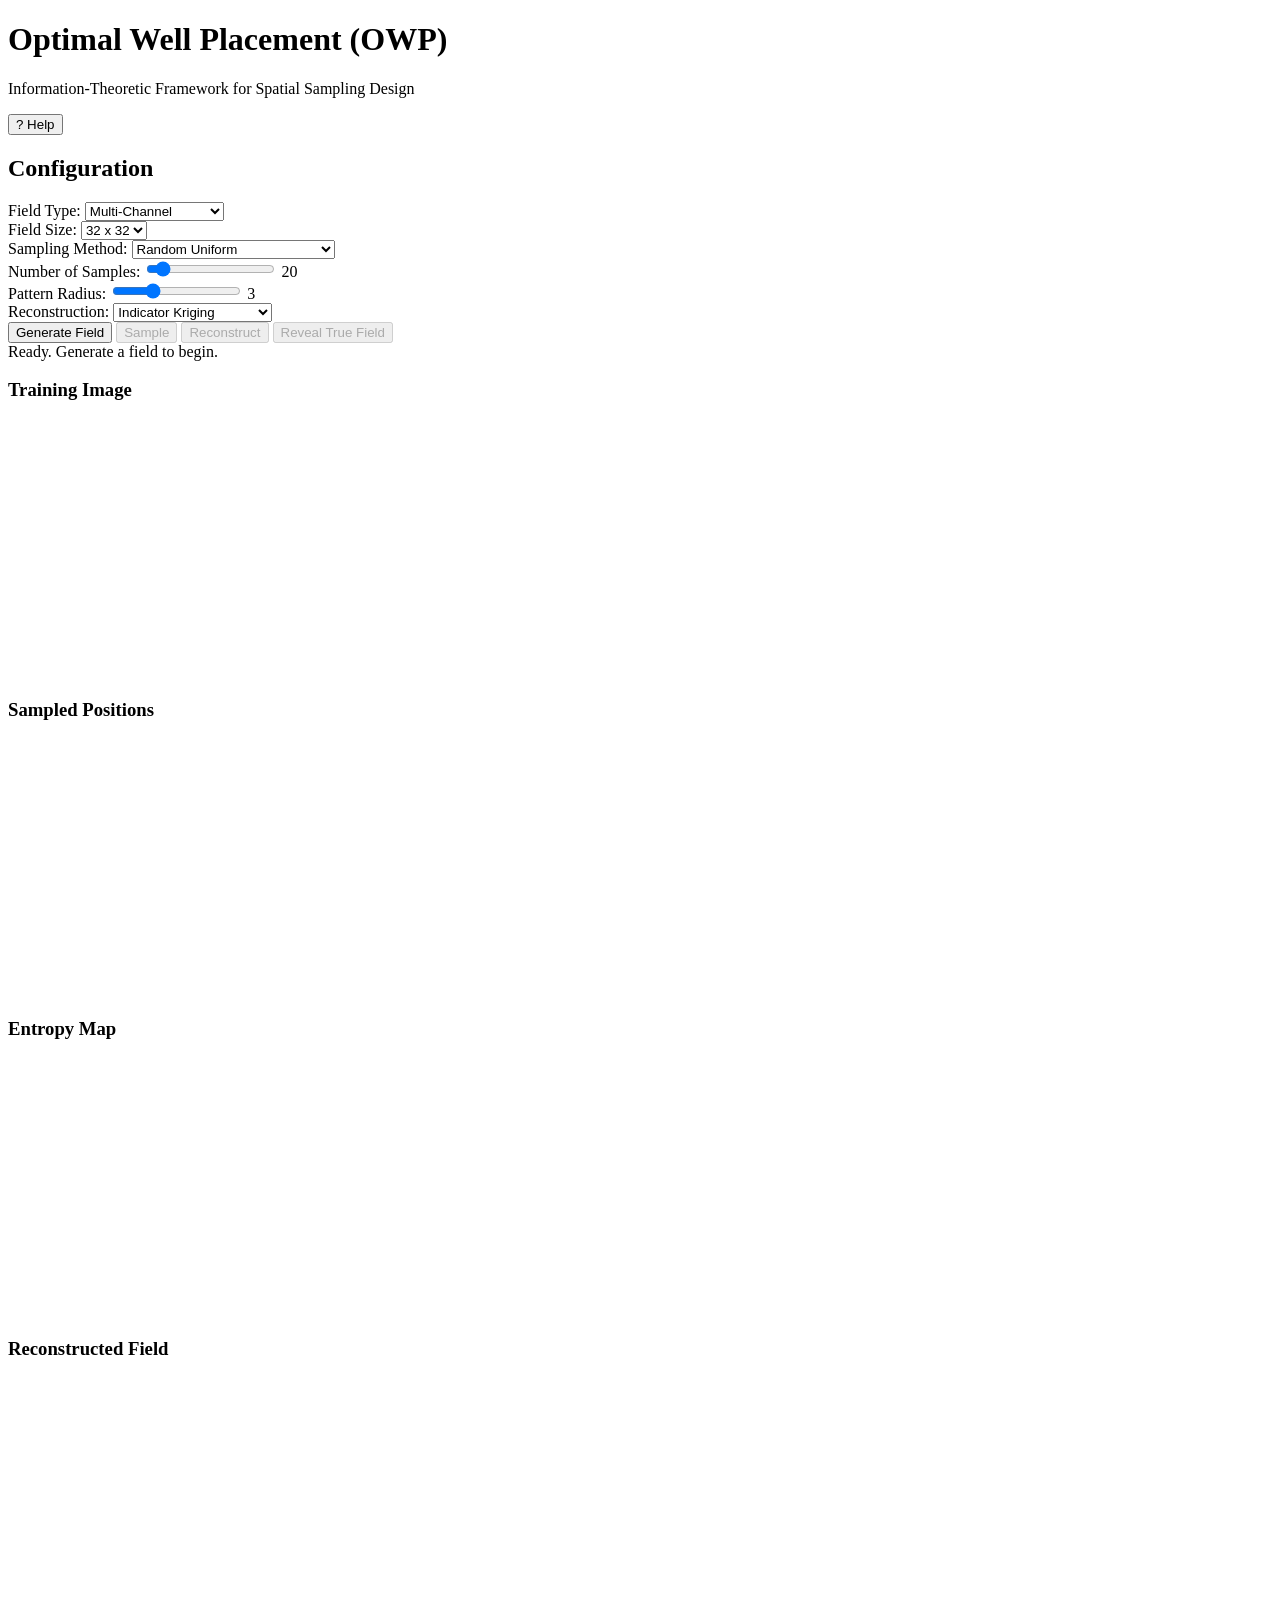
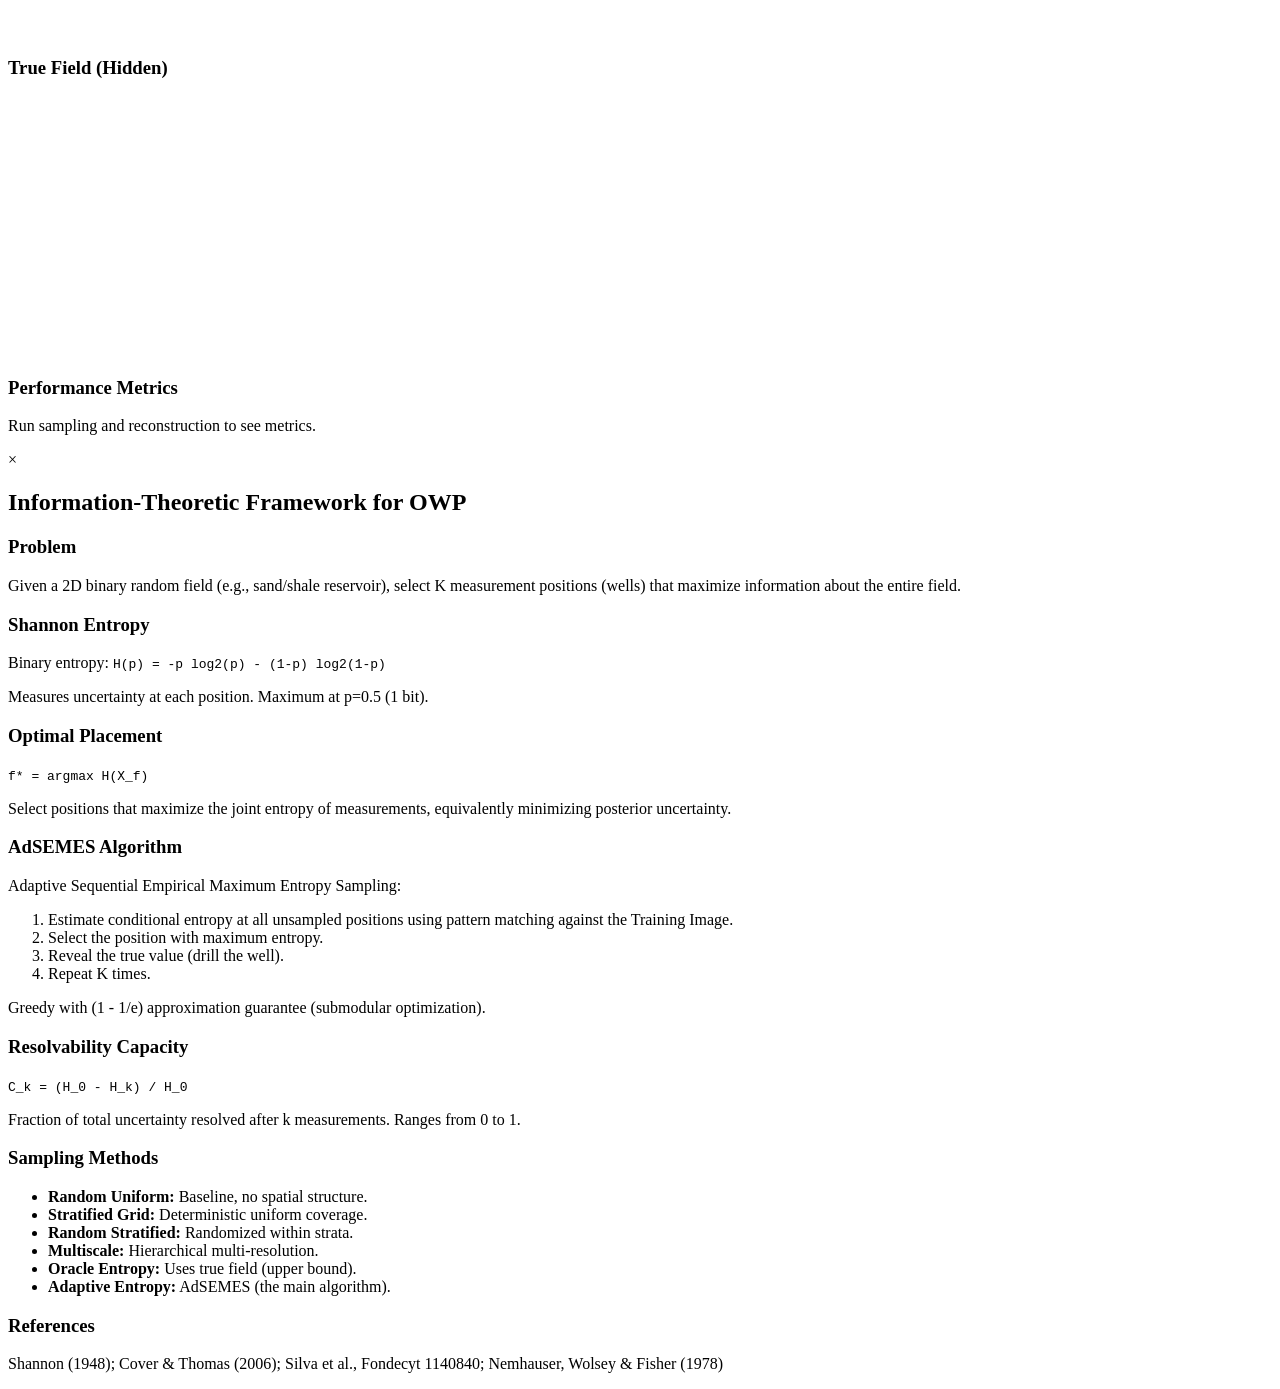
==== app/static/index.html @ acb8015a "Feat: Modernization 001" ====
<!DOCTYPE html>
<html lang="en">
<head>
    <meta charset="UTF-8">
    <meta name="viewport" content="width=device-width, initial-scale=1.0">
    <title>OWP - Optimal Well Placement</title>
    <link rel="stylesheet" href="/css/style.css">
</head>
<body>
    <header>
        <h1>Optimal Well Placement (OWP)</h1>
        <p class="subtitle">Information-Theoretic Framework for Spatial Sampling Design</p>
        <button id="helpBtn" class="btn btn-info">? Help</button>
    </header>

    <main>
        <!-- Controls Panel -->
        <section id="controls" class="panel">
            <h2>Configuration</h2>

            <div class="control-group">
                <label for="fieldType">Field Type:</label>
                <select id="fieldType">
                    <option value="single_channel">Single Channel</option>
                    <option value="multi_channel" selected>Multi-Channel</option>
                    <option value="branching">Branching</option>
                    <option value="random">Random Correlated</option>
                </select>
            </div>

            <div class="control-group">
                <label for="fieldSize">Field Size:</label>
                <select id="fieldSize">
                    <option value="16">16 x 16</option>
                    <option value="24">24 x 24</option>
                    <option value="32" selected>32 x 32</option>
                    <option value="48">48 x 48</option>
                    <option value="64">64 x 64</option>
                </select>
            </div>

            <div class="control-group">
                <label for="samplingMethod">Sampling Method:</label>
                <select id="samplingMethod">
                    <option value="random_uniform">Random Uniform</option>
                    <option value="stratified">Stratified Grid</option>
                    <option value="random_stratified">Random Stratified</option>
                    <option value="multiscale_stratified">Multiscale Stratified</option>
                    <option value="oracle_entropy">Oracle Entropy (Upper Bound)</option>
                    <option value="adaptive_entropy">Adaptive Entropy (AdSEMES)</option>
                </select>
            </div>

            <div class="control-group">
                <label for="numSamples">Number of Samples:</label>
                <input type="range" id="numSamples" min="5" max="200" value="20">
                <span id="numSamplesValue">20</span>
            </div>

            <div class="control-group">
                <label for="patternRadius">Pattern Radius:</label>
                <input type="range" id="patternRadius" min="1" max="8" value="3">
                <span id="patternRadiusValue">3</span>
            </div>

            <div class="control-group">
                <label for="reconMethod">Reconstruction:</label>
                <select id="reconMethod">
                    <option value="nearest">Nearest Neighbor</option>
                    <option value="kriging" selected>Indicator Kriging</option>
                    <option value="entropy_weighted">Entropy-Weighted IDW</option>
                </select>
            </div>

            <div class="button-group">
                <button id="generateBtn" class="btn btn-primary">Generate Field</button>
                <button id="sampleBtn" class="btn btn-secondary" disabled>Sample</button>
                <button id="inferBtn" class="btn btn-secondary" disabled>Reconstruct</button>
                <button id="revealBtn" class="btn btn-accent" disabled>Reveal True Field</button>
            </div>

            <div id="status" class="status-bar">Ready. Generate a field to begin.</div>
        </section>

        <!-- Visualization Grid -->
        <section id="visualizations" class="grid-container">
            <div class="grid-item">
                <h3>Training Image</h3>
                <canvas id="canvasTI" width="256" height="256"></canvas>
            </div>
            <div class="grid-item">
                <h3>Sampled Positions</h3>
                <canvas id="canvasSampled" width="256" height="256"></canvas>
            </div>
            <div class="grid-item">
                <h3>Entropy Map</h3>
                <canvas id="canvasEntropy" width="256" height="256"></canvas>
            </div>
            <div class="grid-item">
                <h3>Reconstructed Field</h3>
                <canvas id="canvasRecon" width="256" height="256"></canvas>
            </div>
            <div class="grid-item">
                <h3 id="trueFieldTitle">True Field (Hidden)</h3>
                <canvas id="canvasTrue" width="256" height="256"></canvas>
            </div>
            <div class="grid-item">
                <h3>Performance Metrics</h3>
                <div id="metricsPanel" class="metrics-content">
                    <p class="placeholder">Run sampling and reconstruction to see metrics.</p>
                </div>
            </div>
        </section>
    </main>

    <!-- Help Modal -->
    <div id="helpModal" class="modal hidden">
        <div class="modal-content">
            <span class="close-btn" id="closeHelp">&times;</span>
            <h2>Information-Theoretic Framework for OWP</h2>

            <h3>Problem</h3>
            <p>Given a 2D binary random field (e.g., sand/shale reservoir),
            select K measurement positions (wells) that maximize information
            about the entire field.</p>

            <h3>Shannon Entropy</h3>
            <p>Binary entropy: <code>H(p) = -p log2(p) - (1-p) log2(1-p)</code></p>
            <p>Measures uncertainty at each position. Maximum at p=0.5 (1 bit).</p>

            <h3>Optimal Placement</h3>
            <p><code>f* = argmax H(X_f)</code></p>
            <p>Select positions that maximize the joint entropy of measurements,
            equivalently minimizing posterior uncertainty.</p>

            <h3>AdSEMES Algorithm</h3>
            <p>Adaptive Sequential Empirical Maximum Entropy Sampling:</p>
            <ol>
                <li>Estimate conditional entropy at all unsampled positions using
                    pattern matching against the Training Image.</li>
                <li>Select the position with maximum entropy.</li>
                <li>Reveal the true value (drill the well).</li>
                <li>Repeat K times.</li>
            </ol>
            <p>Greedy with (1 - 1/e) approximation guarantee (submodular optimization).</p>

            <h3>Resolvability Capacity</h3>
            <p><code>C_k = (H_0 - H_k) / H_0</code></p>
            <p>Fraction of total uncertainty resolved after k measurements. Ranges from 0 to 1.</p>

            <h3>Sampling Methods</h3>
            <ul>
                <li><strong>Random Uniform:</strong> Baseline, no spatial structure.</li>
                <li><strong>Stratified Grid:</strong> Deterministic uniform coverage.</li>
                <li><strong>Random Stratified:</strong> Randomized within strata.</li>
                <li><strong>Multiscale:</strong> Hierarchical multi-resolution.</li>
                <li><strong>Oracle Entropy:</strong> Uses true field (upper bound).</li>
                <li><strong>Adaptive Entropy:</strong> AdSEMES (the main algorithm).</li>
            </ul>

            <h3>References</h3>
            <p>Shannon (1948); Cover & Thomas (2006); Silva et al., Fondecyt 1140840;
            Nemhauser, Wolsey & Fisher (1978)</p>
        </div>
    </div>

    <script src="/js/renderer.js"></script>
    <script src="/js/websocket.js"></script>
    <script src="/js/app.js"></script>
</body>
</html>
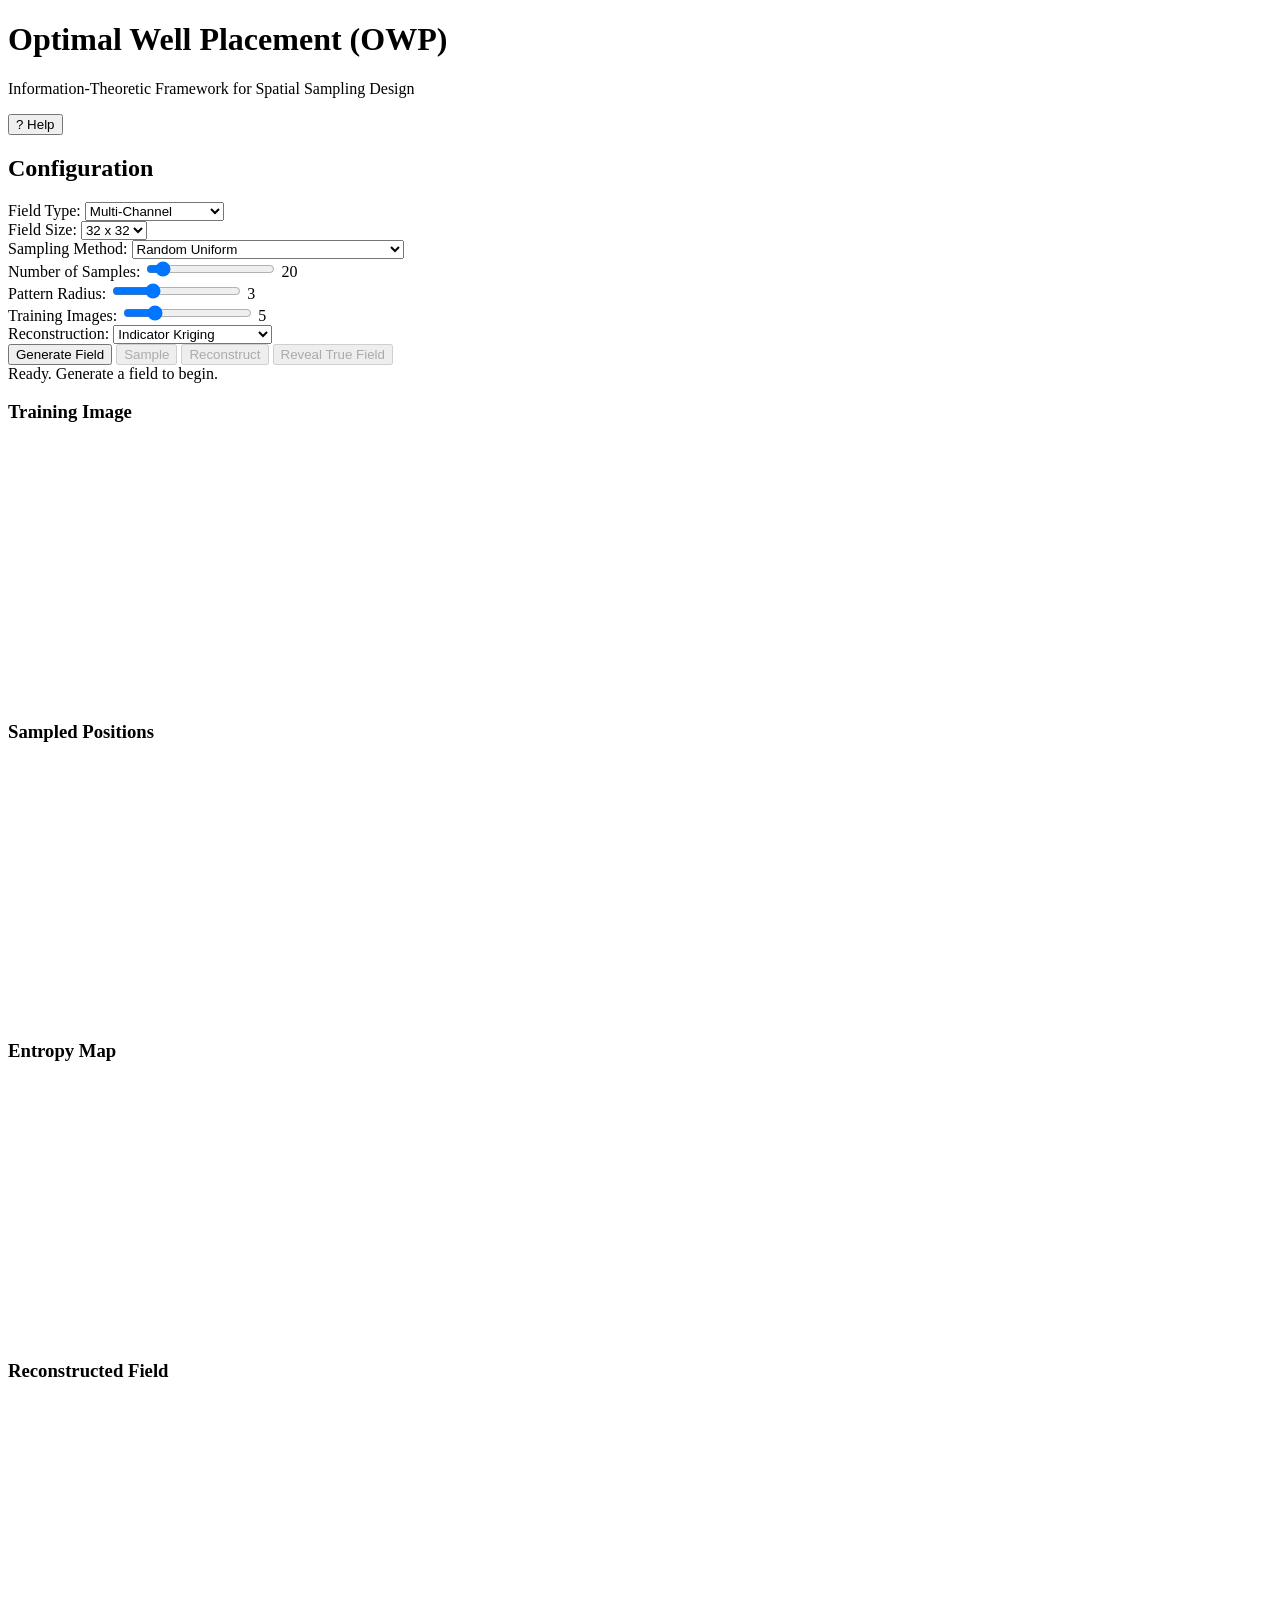
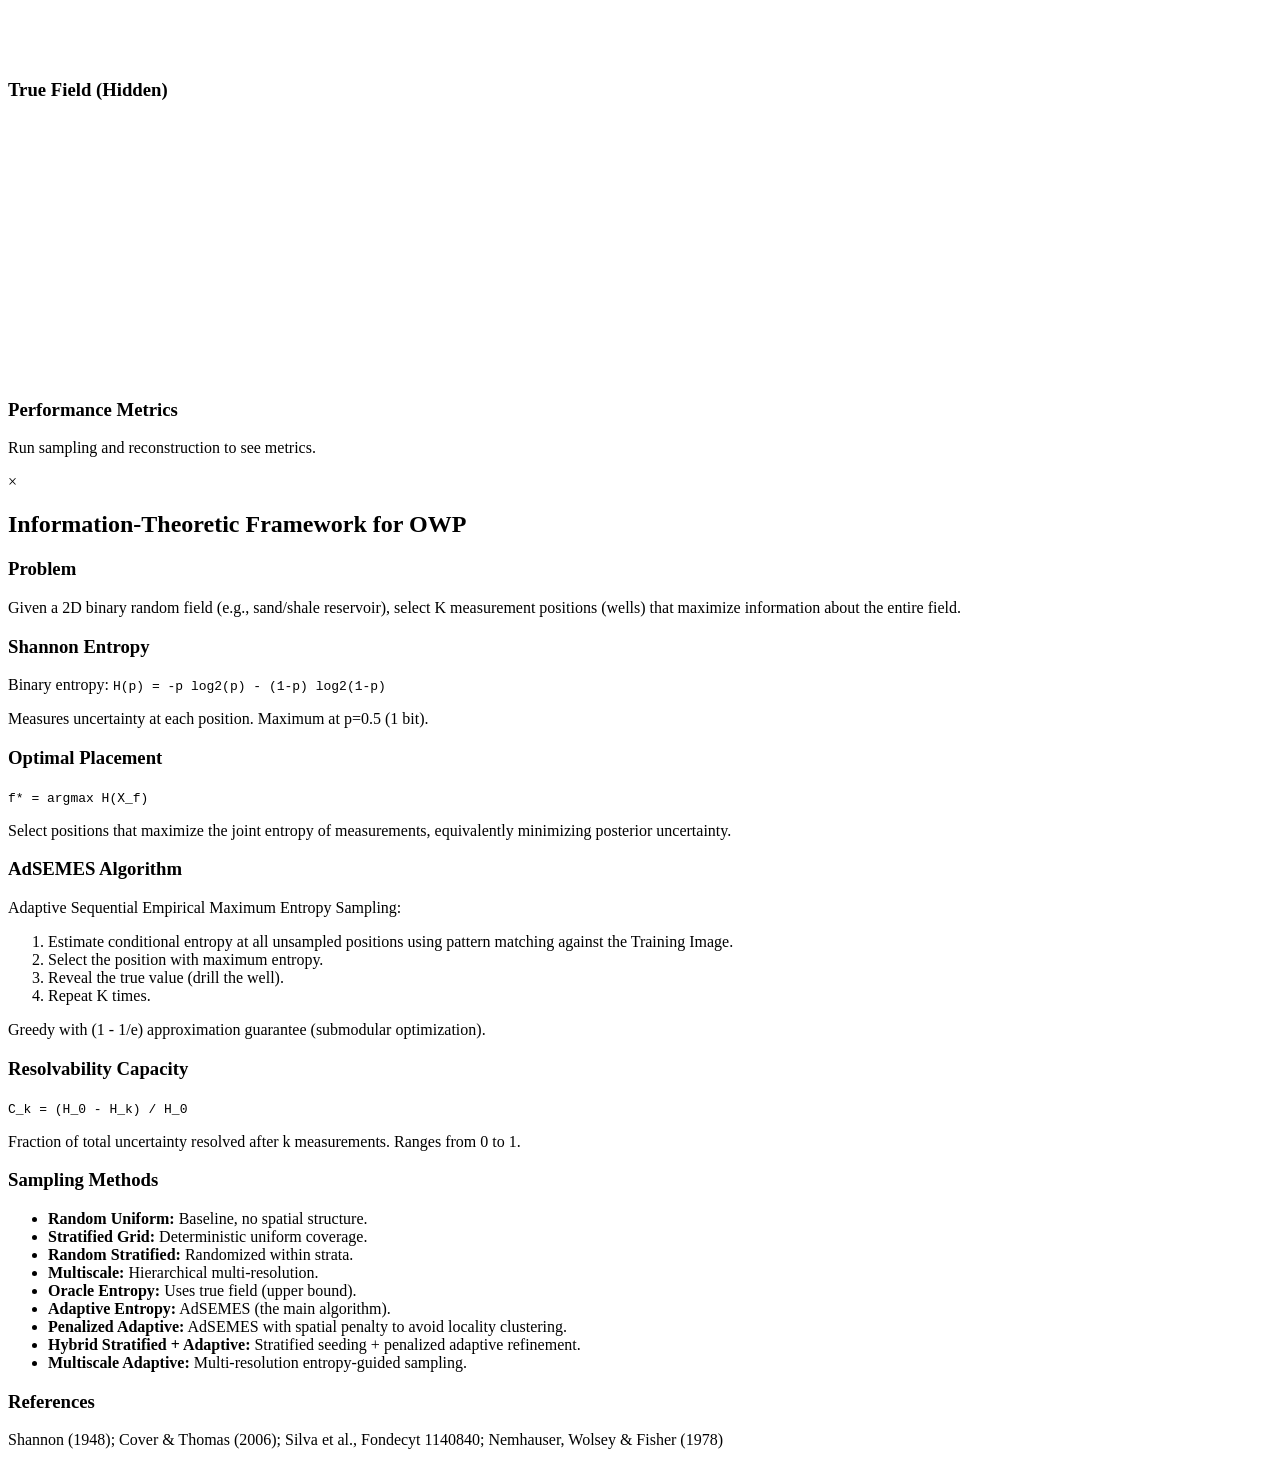
==== commit 599eea30: "OWP strategy" ====
--- a/app/static/index.html
+++ b/app/static/index.html
@@ -48,6 +48,9 @@
                     <option value="multiscale_stratified">Multiscale Stratified</option>
                     <option value="oracle_entropy">Oracle Entropy (Upper Bound)</option>
                     <option value="adaptive_entropy">Adaptive Entropy (AdSEMES)</option>
+                    <option value="penalized_adaptive">Penalized Adaptive (AdSEMES + Penalty)</option>
+                    <option value="hybrid_stratified_adaptive">Hybrid Stratified + Adaptive</option>
+                    <option value="multiscale_adaptive">Multiscale Adaptive</option>
                 </select>
             </div>
 
@@ -61,6 +64,12 @@
                 <label for="patternRadius">Pattern Radius:</label>
                 <input type="range" id="patternRadius" min="1" max="8" value="3">
                 <span id="patternRadiusValue">3</span>
+            </div>
+
+            <div class="control-group">
+                <label for="numTrainingImages">Training Images:</label>
+                <input type="range" id="numTrainingImages" min="1" max="20" value="5">
+                <span id="numTrainingImagesValue">5</span>
             </div>
 
             <div class="control-group">
@@ -156,6 +165,9 @@
                 <li><strong>Multiscale:</strong> Hierarchical multi-resolution.</li>
                 <li><strong>Oracle Entropy:</strong> Uses true field (upper bound).</li>
                 <li><strong>Adaptive Entropy:</strong> AdSEMES (the main algorithm).</li>
+                <li><strong>Penalized Adaptive:</strong> AdSEMES with spatial penalty to avoid locality clustering.</li>
+                <li><strong>Hybrid Stratified + Adaptive:</strong> Stratified seeding + penalized adaptive refinement.</li>
+                <li><strong>Multiscale Adaptive:</strong> Multi-resolution entropy-guided sampling.</li>
             </ul>
 
             <h3>References</h3>
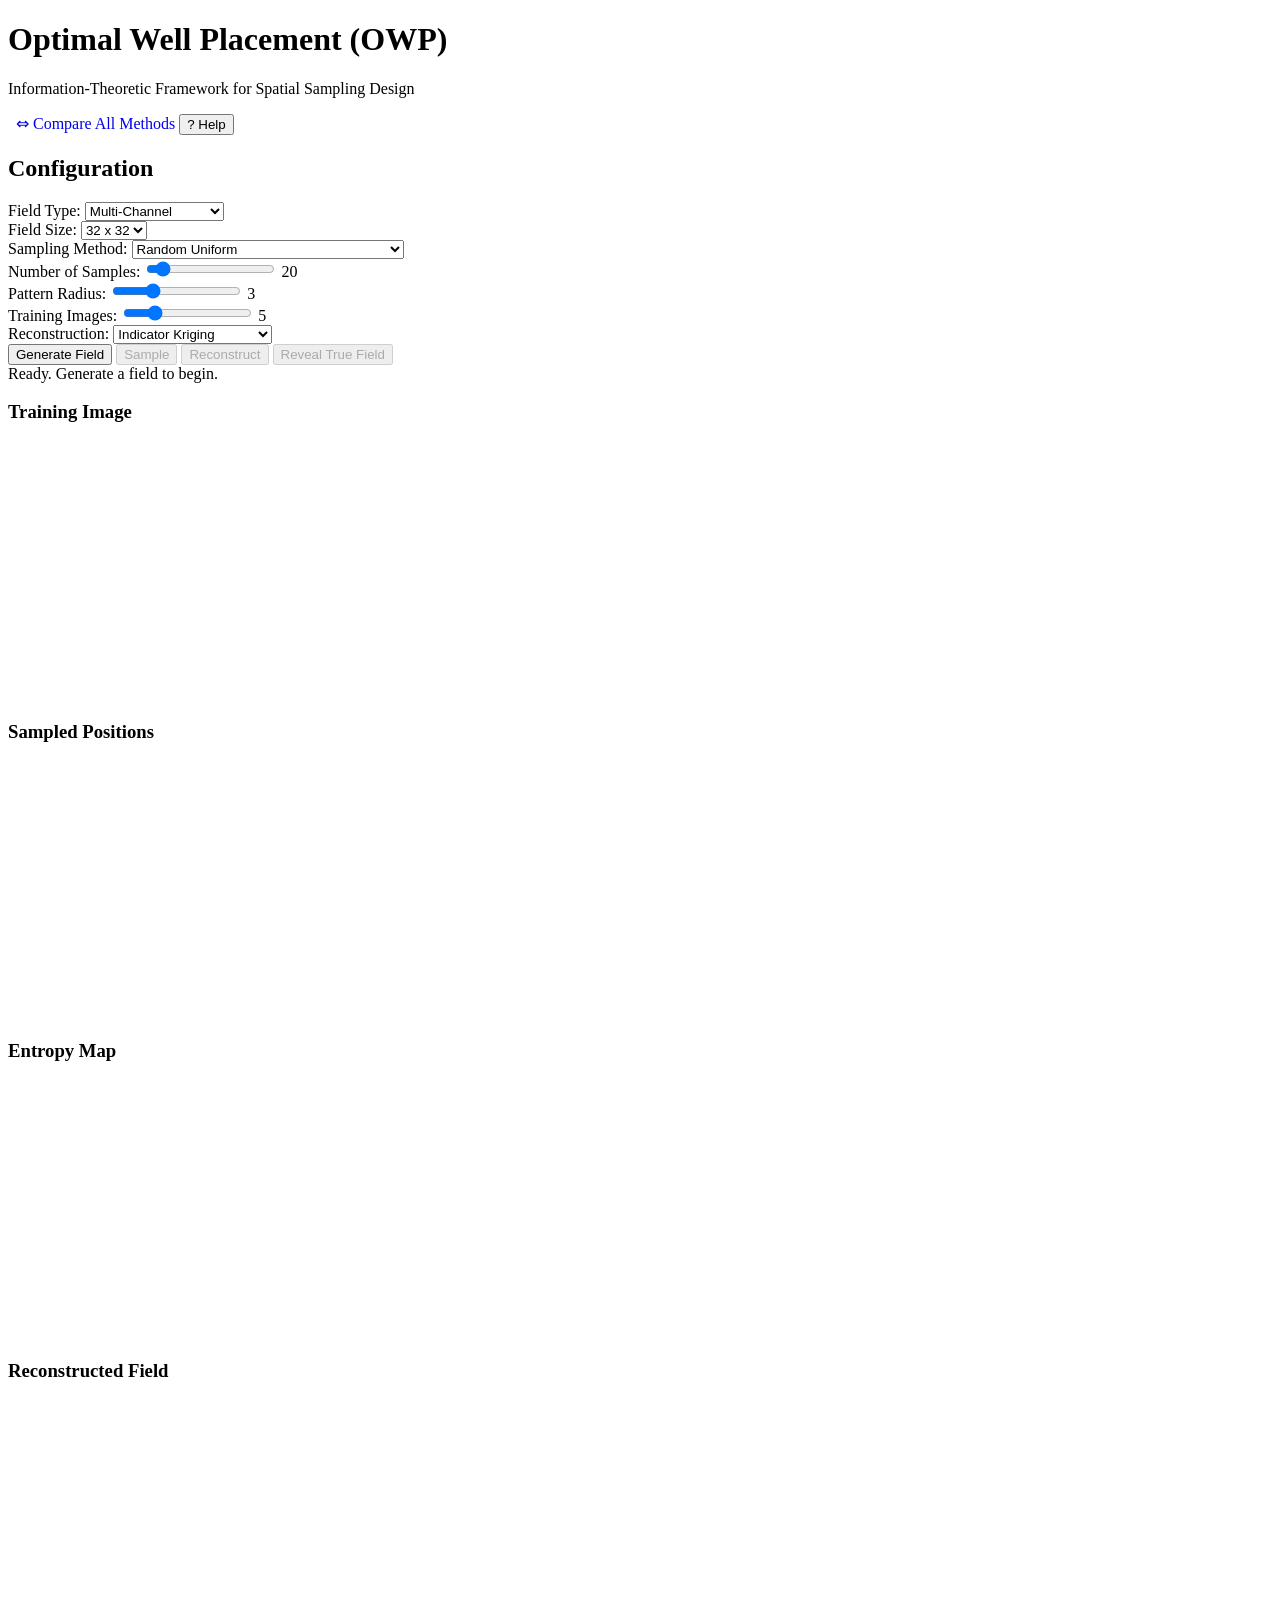
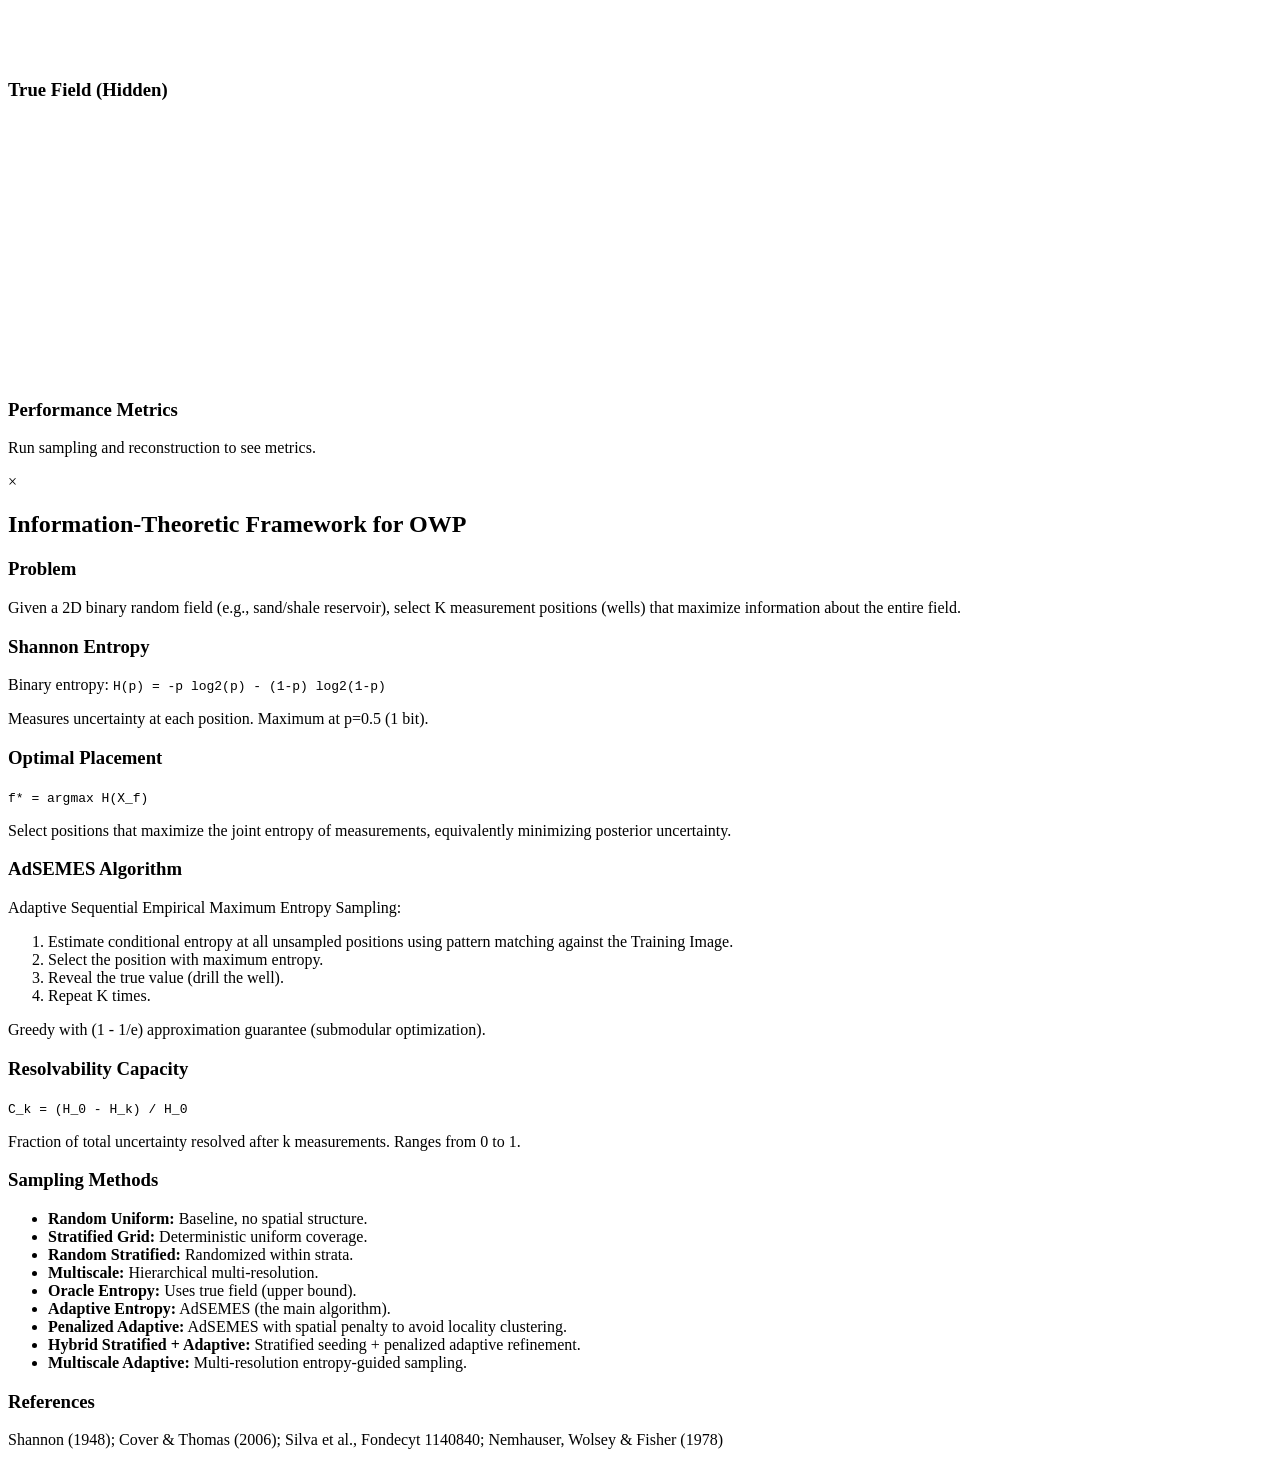
==== commit b08c6b48: "UX: Add navigation link to /compare from main page (closes #13) Co-Authored-By: Claude Opus 4.6 (1M " ====
--- a/app/static/index.html
+++ b/app/static/index.html
@@ -10,6 +10,7 @@
     <header>
         <h1>Optimal Well Placement (OWP)</h1>
         <p class="subtitle">Information-Theoretic Framework for Spatial Sampling Design</p>
+        <a href="/compare" class="btn btn-info" style="text-decoration:none;margin-left:8px;">⇔ Compare All Methods</a>
         <button id="helpBtn" class="btn btn-info">? Help</button>
     </header>
 
@@ -25,6 +26,11 @@
                     <option value="multi_channel" selected>Multi-Channel</option>
                     <option value="branching">Branching</option>
                     <option value="random">Random Correlated</option>
+                    <option value="porphyry">Porphyry</option>
+                    <option value="veins">Veins</option>
+                    <option value="faulted">Faulted</option>
+                    <option value="folded">Folded</option>
+                    <option value="disseminated">Disseminated</option>
                 </select>
             </div>
 
